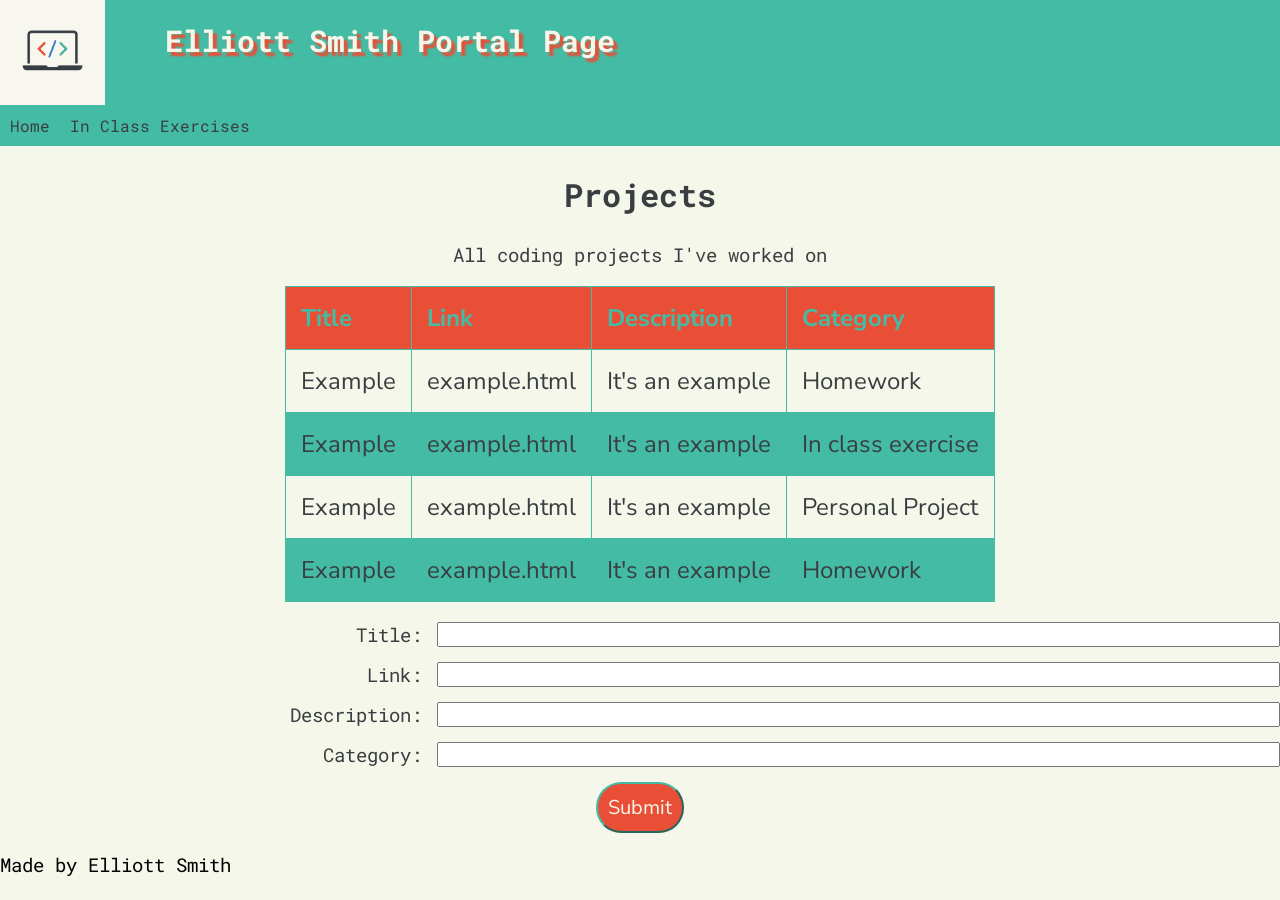
==== index.html @ 3b4347d0 "main" ====
<!DOCTYPE html>
<html lang="en">
<head>
    <meta charset="UTF-8">
    <meta name="viewport" content="width=device-width, initial-scale=1.0">
    <link rel="stylesheet" href="style.css"/>
    <title>Portal Page</title>
</head>
<body>
    <header>
        <img src="images/portalpaglogo.png">
        <h1>Elliott Smith Portal Page</h1>
        <nav class="navbar">
            <a href="index.html">Home</a>
            <a href="ice.html" id="ice">In Class Exercises</a>
        </nav>
    </header>
    <main>
    <div>
        <h2>Projects</h2>
        <p>All coding projects I've worked on</p>
        <table>
            <tr>
                <th>Title</th>
                <th>Link</th>
                <th>Description</th>
                <th>Category</th>
            </tr>

            <tr>
                <td>Example</td>
                <td>example.html</td>
                <td>It's an example</td>
                <td>Homework</td>
            </tr>

            <tr>
                <td>Example</td>
                <td>example.html</td>
                <td>It's an example</td>
                <td>In class exercise</td>
            </tr>

            <tr>
                <td>Example</td>
                <td>example.html</td>
                <td>It's an example</td>
                <td>Personal Project</td>
            </tr>

            <tr>
                <td>Example</td>
                <td>example.html</td>
                <td>It's an example</td>
                <td>Homework</td>
            </tr>
        </table>

        <form id="iceform">
          <label for="title">Title:</label>
          <input type="text" id="title" name="title" required>
          
          <label for="link">Link:</label>
          <input type="text" id="link" name="link" required>
          
          <label for="description">Description:</label>
          <input type="text" id="description" name="description" required>

          <label for="category">Category:</label>
          <input type="text" id="category" name="category" required>
          
          <button>Submit</button>
        </form>
    </div>
    </main>


    <footer>
        <p>Made by Elliott Smith</p>
    </footer>
</body>
</html>
---- style.css ----
@import url('https://fonts.googleapis.com/css2?family=Roboto+Mono:ital,wght@0,100..700;1,100..700&display=swap');
@import url('https://fonts.googleapis.com/css2?family=Nunito+Sans:ital,opsz,wght@0,6..12,200..1000;1,6..12,200..1000&family=Roboto+Mono:ital,wght@0,100..700;1,100..700&display=swap');


body {
    background-color: #F6f7EB;
    margin: 0%;
    font-family: roboto mono;
}

header {
    background-color: #44bba4;
    display: grid;
    grid-template-columns: 105px 1fr;
    justify-content: left;
}

header h1 {
    margin: 10px 0 0 50px;
    padding: 10px;
    grid-column: 2/3;
    color: #F6f7EB;
    text-shadow: 4px 4px 2px #e94f37;
    justify-self: left;
}

nav {
    display: flex;
    grid-column: 1/3;
}

nav a:hover {
    background-color: #e94f37;
    color: #F6f7EB;
}

nav a {
    color: #393e41;
    padding: 10px;
    text-decoration: none;
}

img {
    max-height: 105px;
    grid-column: 1/2;
    justify-self: left;
}

h1 {
    font-size: 1.9em;
} 

h2 {
    font-size: 2em;
}

p {
    font-size: 1.2em;
}

div {
    text-align: center;
    color: #393e41;
}

table {
  border-collapse: collapse;
  margin: auto;
  font-size: 1.5em;
  font-family: nunito sans;
}

table a {
    text-decoration: none;
    color: #393e41;
}

table a:hover {
    color: #F6f7EB;
}

th {
  background-color: #e94f37;
  color: #44bba4;
}

th, td {
  padding: 15px;
  text-align: left;
  border: 1px solid #44bba4;
}

tr:nth-child(odd) {
  background-color: #44bba4;
}

tr:hover {
  background-color: #3f88c5;
  cursor: default;
}

form {
    margin-top: 20px;
    display: grid;
    grid-template-columns: 1fr 2fr;
    gap: 15px;
    justify-self: center;
    font-size: larger;
}

label {
    justify-self: end;
}

button {
    justify-self: center;
    grid-column: 1/3;
    color: #F6f7EB;
    background-color: #e94f37;
    font-size: 20px;
    border-radius: 25px;
    padding: 10px;
    border-color: #44bba4;
    font-family: nunito sans;
}

button:hover {
    color:#e94f37;
    background-color: white;
    border-color: #393e41;
}
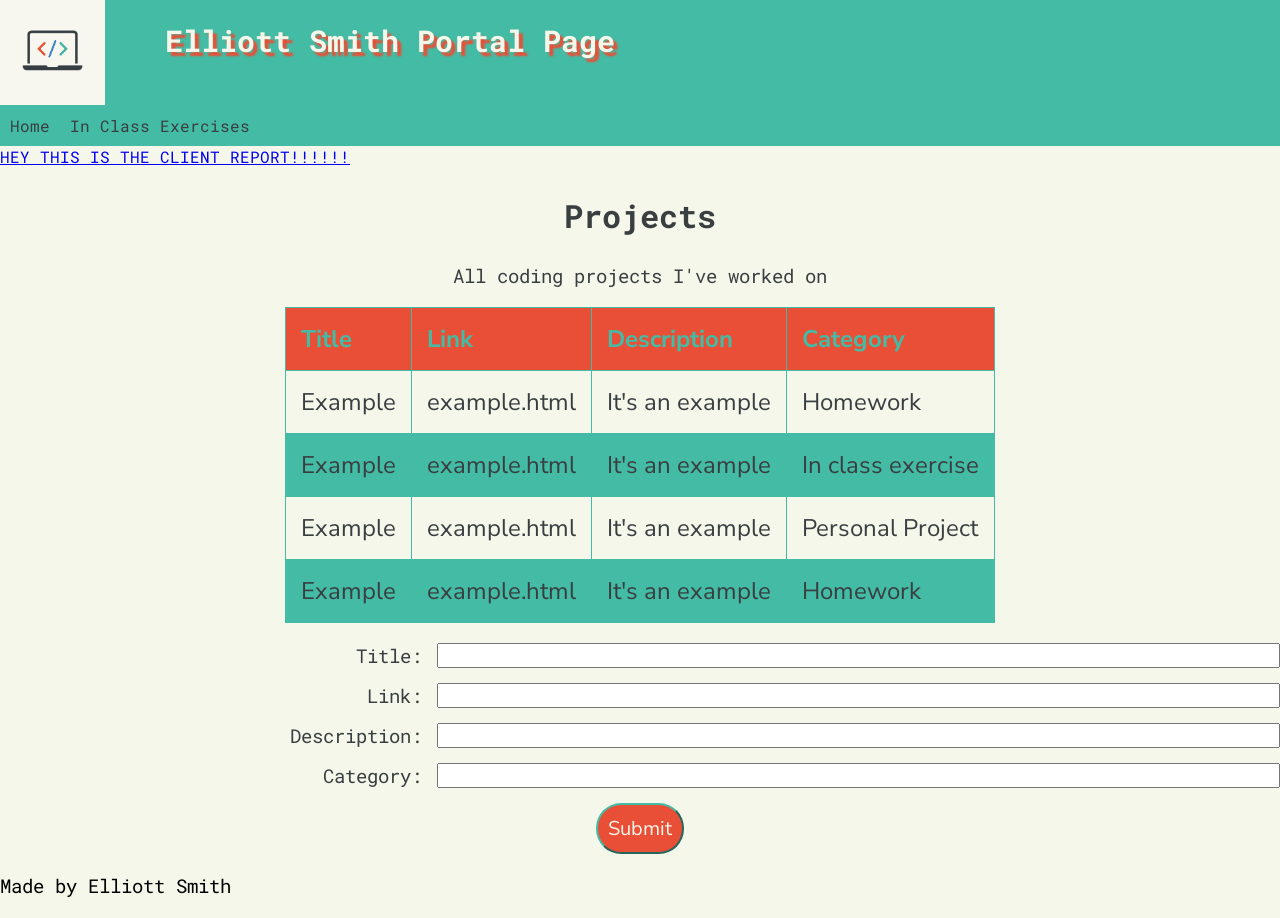
==== commit 1f1d4ef8: "Added client report" ====
--- a/index.html
+++ b/index.html
@@ -16,6 +16,10 @@
         </nav>
     </header>
     <main>
+
+        <a href="client_report.html">HEY THIS IS THE CLIENT REPORT!!!!!!</a>
+
+
     <div>
         <h2>Projects</h2>
         <p>All coding projects I've worked on</p>
